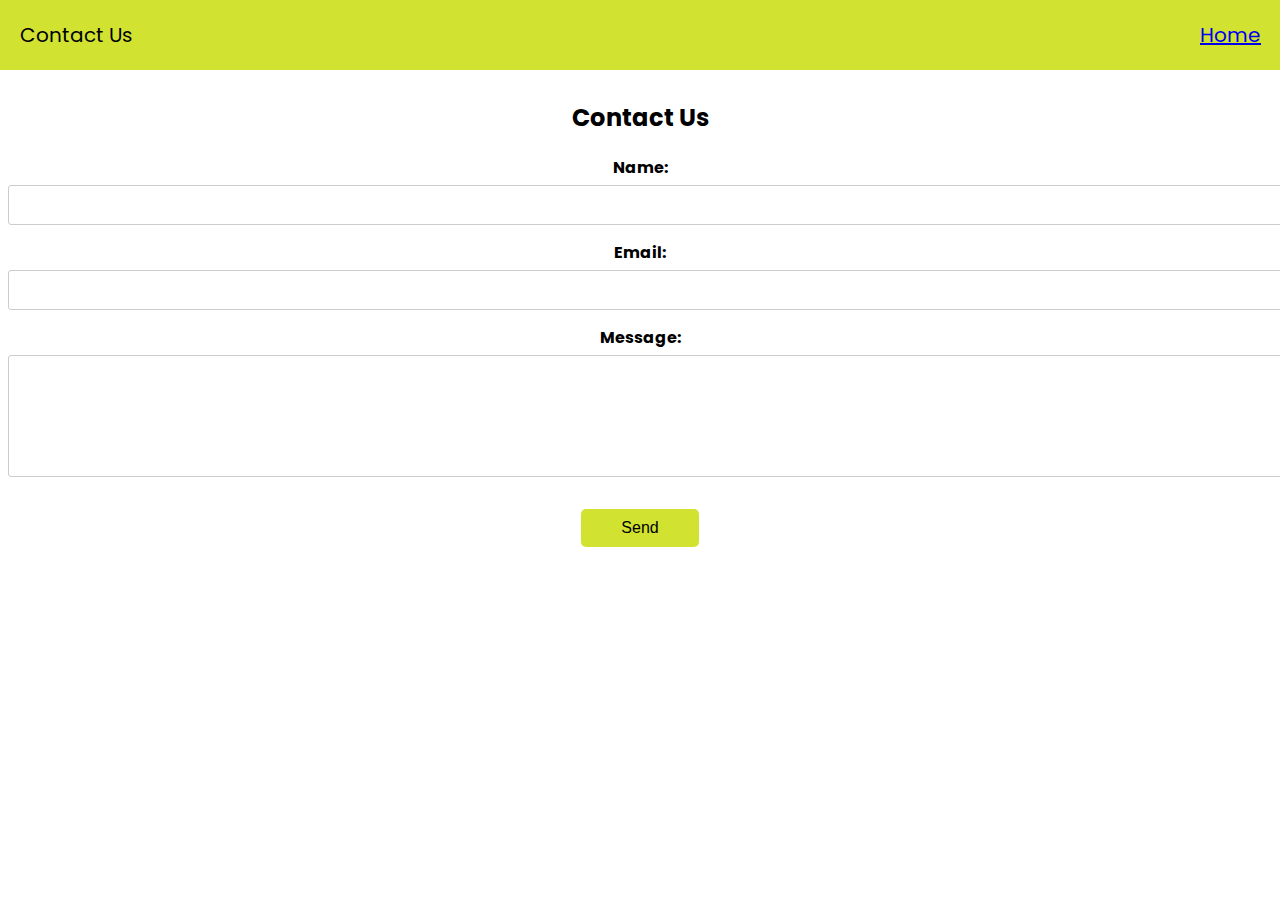
==== contact.html @ 71a1aaac "Add files via upload" ====
<!DOCTYPE html>
<html>
<head>
  <title>Contact Us</title>
  <link rel="preconnect" href="https://fonts.googleapis.com">
  <link rel="preconnect" href="https://fonts.gstatic.com" crossorigin>
  <link href="https://fonts.googleapis.com/css2?family=Poppins:wght@400;700&display=swap" rel="stylesheet">
  <link rel="stylesheet" href="contact.css">

  <style>
    /* Top bar styles */
    .top-bar {
      position: fixed;
      top: 0;
      left: 0;
      width: 100%;
      background-color: #D1E231;
      padding: 20px;
      display: flex;
      justify-content: space-between;
      font-family: Poppins, sans-serif;
      font-size: 20px;
    }

    /* Team section styles */
    #team {
      text-align: center;
      margin-top: 100px;
      font-family: Poppins, sans-serif; /* Apply Poppins font to the entire section */
    }

    /* Team member styles */
    .team-members {
      display: flex;
      justify-content: space-around;
      flex-wrap: wrap;
    }

    .team-member {
      text-align: center;
      margin: 20px;
      width: 200px;
      font-family: Poppins, sans-serif; /* Apply Poppins font to team members */
    }

    .team-member img {
      width: 150px;
      border-radius: 50%;
    }
    .right-section {
    width: 100px; /* Or use a percentage like 20% */
    }
    
  </style>
</head>
<body>
  <div class="top-bar">
    <div class="left-section">
      Contact Us
    </div>
    <div class="right-section">
      <a href="index.html">Home</a></div>
  </div>

  <section id="team">
    <form action="https://formsubmit.co/84eb181051b62de36afd7f2b3b78f1f6" method="POST">
      <input type="text" name="_honey" style="display: none;">

      <!--DIsable Captcha for submit :) yay-->
      <input type="hidden" name="_captcha" value="false">


      <!--Adding a success page for the Contact Form-->
      <input type="hidden" name="_next" value="successcontact.html"> 

      <h2>Contact Us</h2>
      <div class="form-group">
        <label for="name">Name:</label>
        <input type="text" id="name" name="name" required>
      </div>
      <div class="form-group">
        <label for="email">Email:</label>
        <input type="email" id="email" name="email" required>
      </div>
      <div class="form-group">
        <label for="message">Message:</label>
        <textarea id="message" name="message" rows="5" required></textarea>
      </div>
      <button type="submit">Send</button>
    </form>

        </div>
        </p>
      </div>
    </div>
  

  </section>
</body>
</html>
---- contact.css ----
.contact-form {
    display: flex;
    flex-direction: column;
    width: 900px; /* Adjust width as needed */
    margin: 0 auto; /* Centers the form horizontally */
    padding: 90px;
    border: 1px solid #ddd;
    border-radius: 5px;
    background-color: #f5f5f5;
  }
  
  .form-group {
    margin-bottom: 15px;
  }
  
  label {
    display: block;
    margin-bottom: 5px;
    font-weight: bold;
  }
  
  input, textarea {
    width: 100%;
    padding: 10px;
    border: 1px solid #ccc;
    border-radius: 3px;
    font-size: 16px;
  }
  
  textarea {
    height: 100px; /* Adjust height as needed */
  }
  
  button {
    background-color: #D1E231; /* Green */
    color: rgb(0, 0, 0);
    padding: 10px 40px;
    border: none;
    border-radius: 5px;
    cursor: pointer;
    font-size: 16px;
    margin-top: 10px;
    font-weight: 2em;
  }
  
  button:hover {
    background-color: #aebd26; /* Darker green on hover */
  }
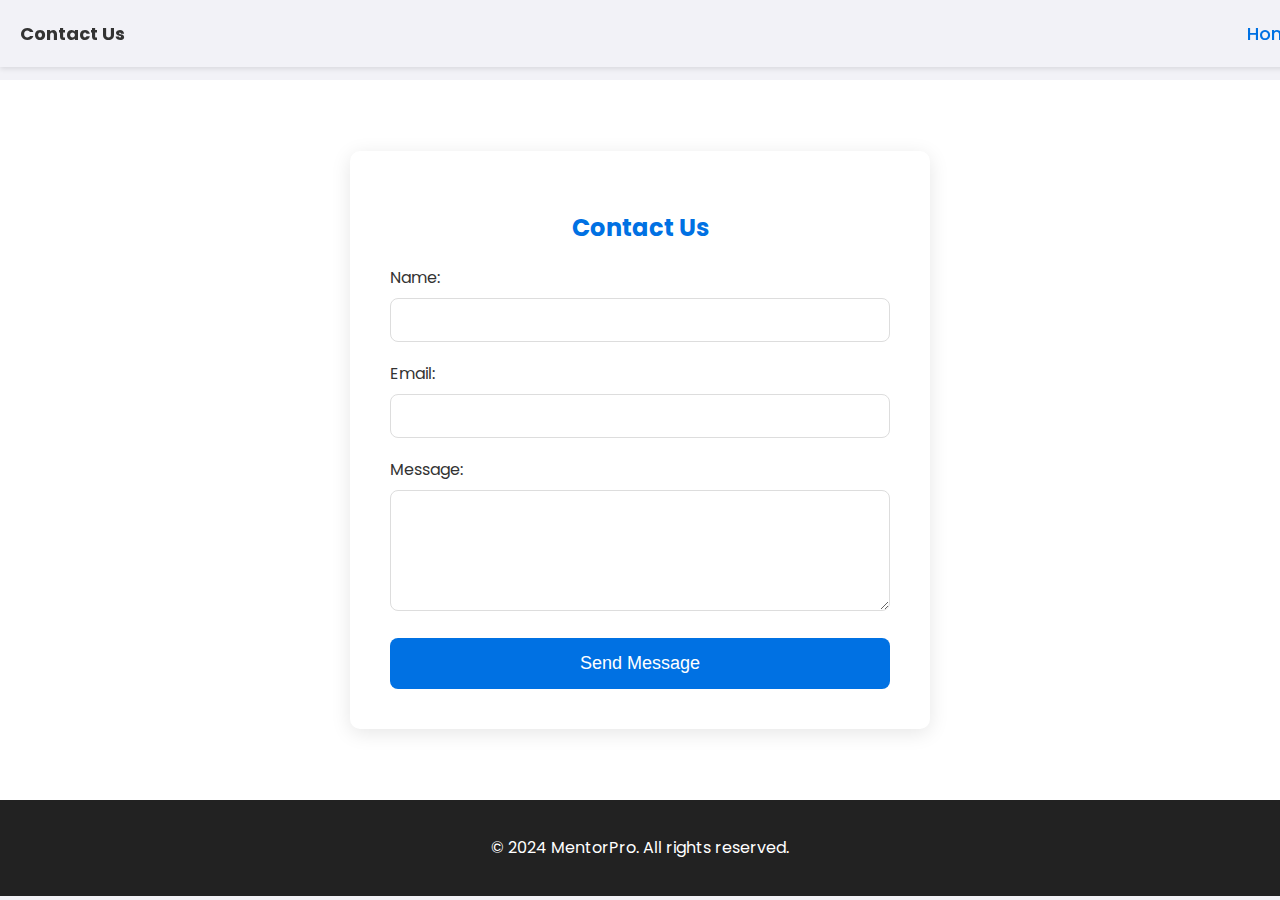
==== commit 3bdf1db1: "Add files via upload" ====
--- a/contact.html
+++ b/contact.html
@@ -1,100 +1,181 @@
 <!DOCTYPE html>
-<html>
+<html lang="en">
 <head>
-  <title>Contact Us</title>
-  <link rel="preconnect" href="https://fonts.googleapis.com">
-  <link rel="preconnect" href="https://fonts.gstatic.com" crossorigin>
-  <link href="https://fonts.googleapis.com/css2?family=Poppins:wght@400;700&display=swap" rel="stylesheet">
-  <link rel="stylesheet" href="contact.css">
+    <meta charset="UTF-8">
+    <meta name="viewport" content="width=device-width, initial-scale=1.0">
+    <title>Contact Us</title>
+    <link rel="preconnect" href="https://fonts.googleapis.com">
+    <link rel="preconnect" href="https://fonts.gstatic.com" crossorigin>
+    <link href="https://fonts.googleapis.com/css2?family=Poppins:wght@400;700&display=swap" rel="stylesheet">
+    <style>
+        /* General body styling */
+        body {
+            font-family: 'Poppins', sans-serif;
+            margin: 0;
+            padding: 0;
+            background-color: #f2f2f7; /* Apple-like light gray background */
+            color: #333;
+            line-height: 1.5;
+        }
 
-  <style>
-    /* Top bar styles */
-    .top-bar {
-      position: fixed;
-      top: 0;
-      left: 0;
-      width: 100%;
-      background-color: #D1E231;
-      padding: 20px;
-      display: flex;
-      justify-content: space-between;
-      font-family: Poppins, sans-serif;
-      font-size: 20px;
-    }
+        /* Top bar styles */
+        .top-bar {
+            position: fixed;
+            top: 0;
+            left: 0;
+            width: 100%;
+            background-color: #f2f2f7; /* Light gray background */
+            padding: 20px;
+            display: flex;
+            justify-content: space-between;
+            font-size: 18px;
+            box-shadow: 0 2px 5px rgba(0, 0, 0, 0.1); /* subtle shadow for the top bar */
+            z-index: 1000;
+        }
 
-    /* Team section styles */
-    #team {
-      text-align: center;
-      margin-top: 100px;
-      font-family: Poppins, sans-serif; /* Apply Poppins font to the entire section */
-    }
+        .top-bar .left-section {
+            font-weight: bold;
+            color: #333;
+        }
 
-    /* Team member styles */
-    .team-members {
-      display: flex;
-      justify-content: space-around;
-      flex-wrap: wrap;
-    }
+        .top-bar .right-section a {
+            color: #0071e3; /* Apple's blue color */
+            text-decoration: none;
+            font-weight: 500;
+            transition: color 0.3s ease;
+        }
 
-    .team-member {
-      text-align: center;
-      margin: 20px;
-      width: 200px;
-      font-family: Poppins, sans-serif; /* Apply Poppins font to team members */
-    }
+        .top-bar .right-section a:hover {
+            color: #005bb5; /* Darker blue on hover */
+        }
 
-    .team-member img {
-      width: 150px;
-      border-radius: 50%;
-    }
-    .right-section {
-    width: 100px; /* Or use a percentage like 20% */
-    }
-    
-  </style>
+        /* Main section styling */
+        #contact-section {
+            margin-top: 80px; /* Add space below the fixed top bar */
+            display: flex;
+            justify-content: center;
+            align-items: center;
+            height: 80vh;
+            background-color: #fff; /* White background for the contact section */
+        }
+
+        /* Form container styling */
+        .contact-form-container {
+            background-color: #fff;
+            padding: 40px;
+            max-width: 500px;
+            width: 100%;
+            border-radius: 10px;
+            box-shadow: 0 4px 20px rgba(0, 0, 0, 0.1);
+        }
+
+        h2 {
+            font-size: 24px;
+            color: #0071e3;
+            text-align: center;
+            margin-bottom: 20px;
+        }
+
+        /* Form input field styling */
+        .form-group {
+            margin-bottom: 20px;
+        }
+
+        label {
+            font-size: 16px;
+            color: #333;
+            margin-bottom: 8px;
+            display: block;
+        }
+
+        input[type="text"], input[type="email"], textarea {
+            width: 100%;
+            padding: 12px;
+            border: 1px solid #ddd;
+            border-radius: 8px;
+            font-size: 16px;
+            color: #333;
+            box-sizing: border-box;
+            transition: border-color 0.3s ease;
+        }
+
+        input[type="text"]:focus, input[type="email"]:focus, textarea:focus {
+            border-color: #0071e3; /* Focus effect with blue border */
+            outline: none;
+        }
+
+        /* Submit button styling */
+        button[type="submit"] {
+            width: 100%;
+            padding: 15px;
+            background-color: #0071e3;
+            color: #fff;
+            font-size: 18px;
+            border: none;
+            border-radius: 8px;
+            cursor: pointer;
+            transition: background-color 0.3s ease;
+        }
+
+        button[type="submit"]:hover {
+            background-color: #005bb5;
+        }
+
+        /* Footer Styling */
+        footer {
+            text-align: center;
+            padding: 20px;
+            background-color: #222;
+            color: #fff;
+        }
+    </style>
 </head>
 <body>
-  <div class="top-bar">
-    <div class="left-section">
-      Contact Us
+
+<!-- Top bar -->
+<div class="top-bar">
+    <div class="left-section">Contact Us</div>
+    <div class="right-section"><a href="index.html">Home</a></div>
+</div>
+
+<!-- Main contact section -->
+<section id="contact-section">
+    <div class="contact-form-container">
+        <h2>Contact Us</h2>
+        <form action="https://formsubmit.co/84eb181051b62de36afd7f2b3b78f1f6" method="POST">
+            <!-- Hidden field for spam protection -->
+            <input type="text" name="_honey" style="display: none;">
+
+            <!-- Disable captcha -->
+            <input type="hidden" name="_captcha" value="false">
+
+            <!-- Success page after form submission -->
+            <input type="hidden" name="_next" value="https://krishwasthere.github.io/MentorPro/successcontact.html"> 
+
+            <div class="form-group">
+                <label for="name">Name:</label>
+                <input type="text" id="name" name="name" required>
+            </div>
+
+            <div class="form-group">
+                <label for="email">Email:</label>
+                <input type="email" id="email" name="email" required>
+            </div>
+
+            <div class="form-group">
+                <label for="message">Message:</label>
+                <textarea id="message" name="message" rows="5" required></textarea>
+            </div>
+
+            <button type="submit">Send Message</button>
+        </form>
     </div>
-    <div class="right-section">
-      <a href="index.html">Home</a></div>
-  </div>
+</section>
 
-  <section id="team">
-    <form action="https://formsubmit.co/84eb181051b62de36afd7f2b3b78f1f6" method="POST">
-      <input type="text" name="_honey" style="display: none;">
+<!-- Footer -->
+<footer>
+    <p>&copy; 2024 MentorPro. All rights reserved.</p>
+</footer>
 
-      <!--DIsable Captcha for submit :) yay-->
-      <input type="hidden" name="_captcha" value="false">
-
-
-      <!--Adding a success page for the Contact Form-->
-      <input type="hidden" name="_next" value="successcontact.html"> 
-
-      <h2>Contact Us</h2>
-      <div class="form-group">
-        <label for="name">Name:</label>
-        <input type="text" id="name" name="name" required>
-      </div>
-      <div class="form-group">
-        <label for="email">Email:</label>
-        <input type="email" id="email" name="email" required>
-      </div>
-      <div class="form-group">
-        <label for="message">Message:</label>
-        <textarea id="message" name="message" rows="5" required></textarea>
-      </div>
-      <button type="submit">Send</button>
-    </form>
-
-        </div>
-        </p>
-      </div>
-    </div>
-  
-
-  </section>
 </body>
-</html>+</html>
